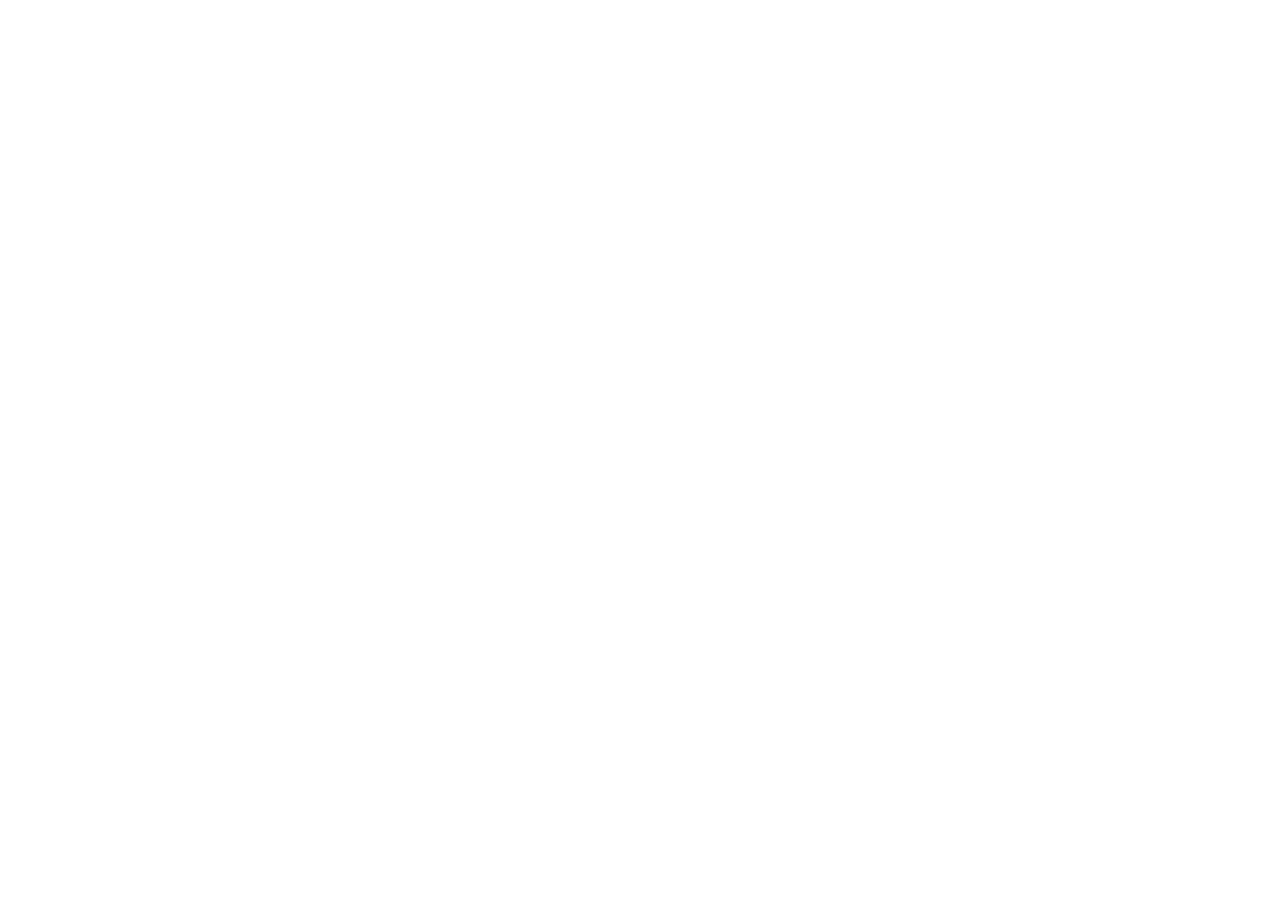
==== index.html @ bad40645 "Create index.html" ====
<!DOCTYPE html>
<html lang="en">
<head>
    <meta charset="UTF-8">
    <meta name="viewport" content="width=device-width, initial-scale=1.0">
    <title>Document</title>
</head>
<body>
    
</body>
</html>
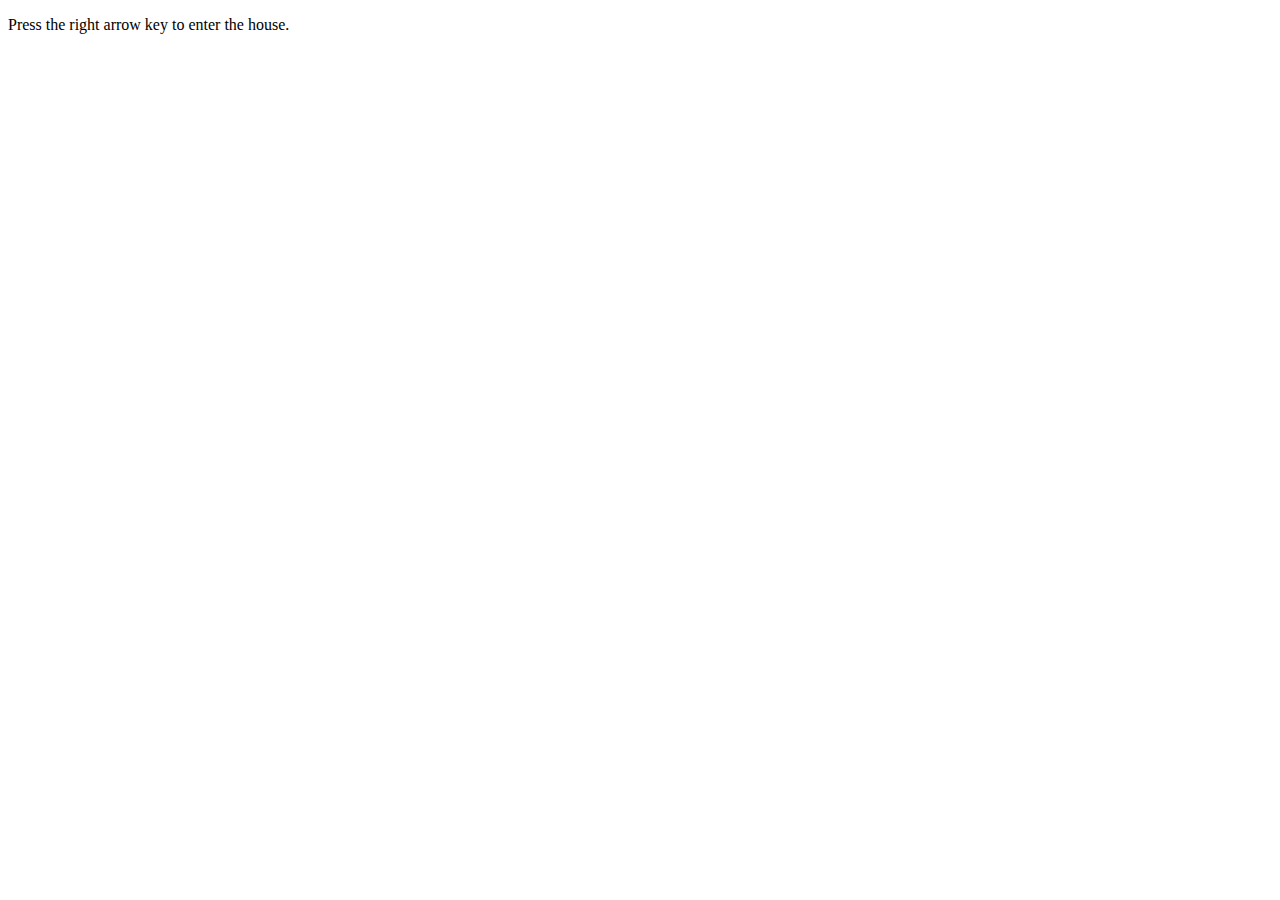
==== commit 43940148: "Update index.html" ====
--- a/index.html
+++ b/index.html
@@ -1,11 +1,30 @@
 <!DOCTYPE html>
 <html lang="en">
 <head>
-    <meta charset="UTF-8">
-    <meta name="viewport" content="width=device-width, initial-scale=1.0">
-    <title>Document</title>
+<meta charset="UTF-8">
+<meta name="viewport" content="width=device-width, initial-scale=1.0">
+<title>Interactive Sound Experience</title>
+<link rel="stylesheet" href="styles.css">
 </head>
 <body>
-    
+
+<div id="start-screen" class="screen active">
+  <p>Press the right arrow key to enter the house.</p>
+</div>
+
+<div id="main-hall" class="screen">
+  <!-- Main Hall content here -->
+</div>
+
+<div id="hallway-1" class="screen">
+  <!-- First Hallway content here -->
+</div>
+
+<div id="hallway-2" class="screen">
+  <!-- Second Hallway content here -->
+</div>
+
+
+<script src="script.js"></script>
 </body>
-</html>+</html>
